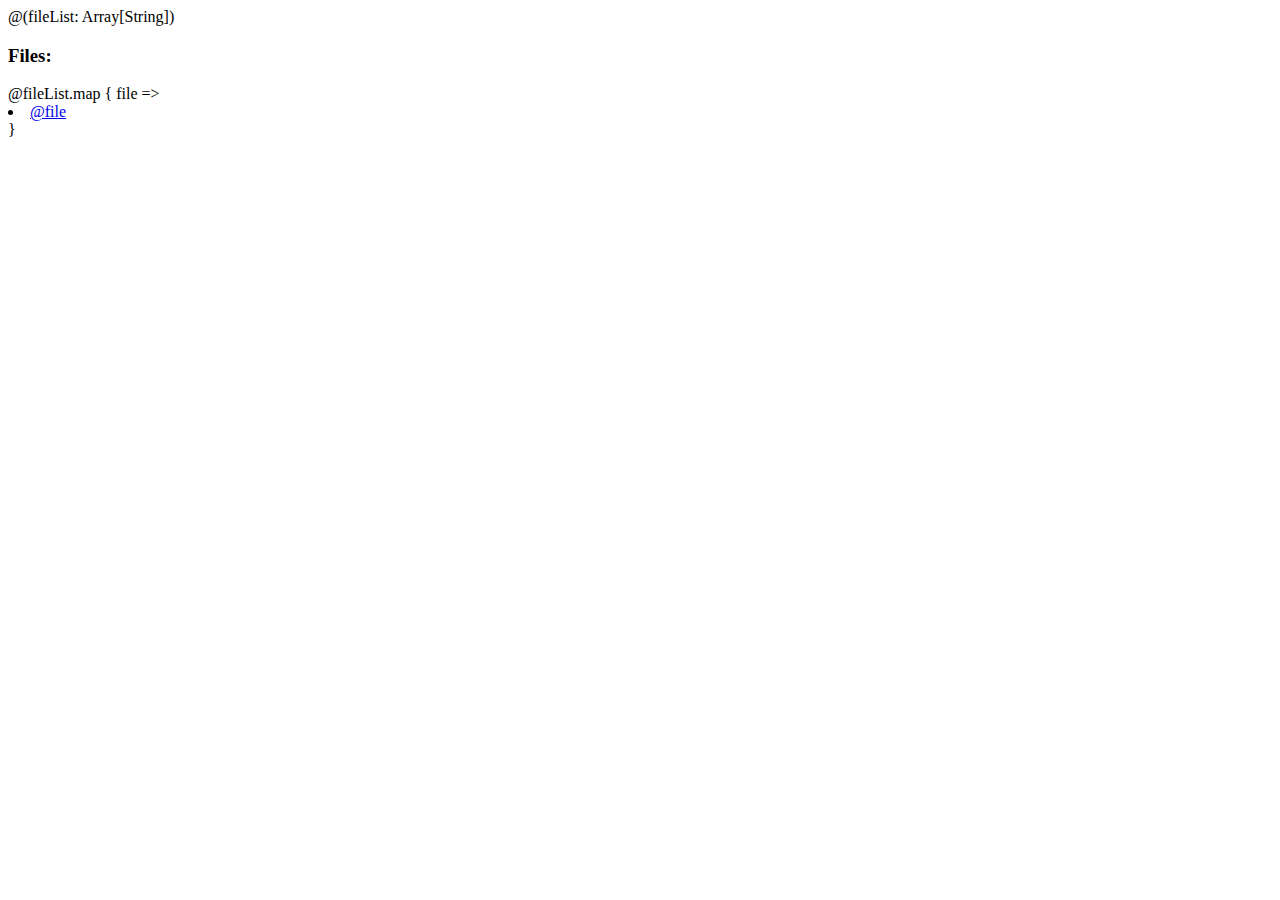
==== app/views/archive.scala.html @ eee3133d "Added in image fetching, unit tests, XMPP" ====
@(fileList: Array[String])

<!DOCTYPE html>
<html>
    <head>
        <meta charset="utf-8" />
        <link rel="stylesheet" media="screen" href="@routes.Assets.at("stylesheets/main.css")">
        <link rel="shortcut icon" type="image/png" href="@routes.Assets.at("images/favicon.ico")">
    </head>

    <body>
        <h3>Files:</h3>
        @fileList.map { file =>
            <li><a href="/media/@file">@file</a></li>
        }
    </body>
</html>
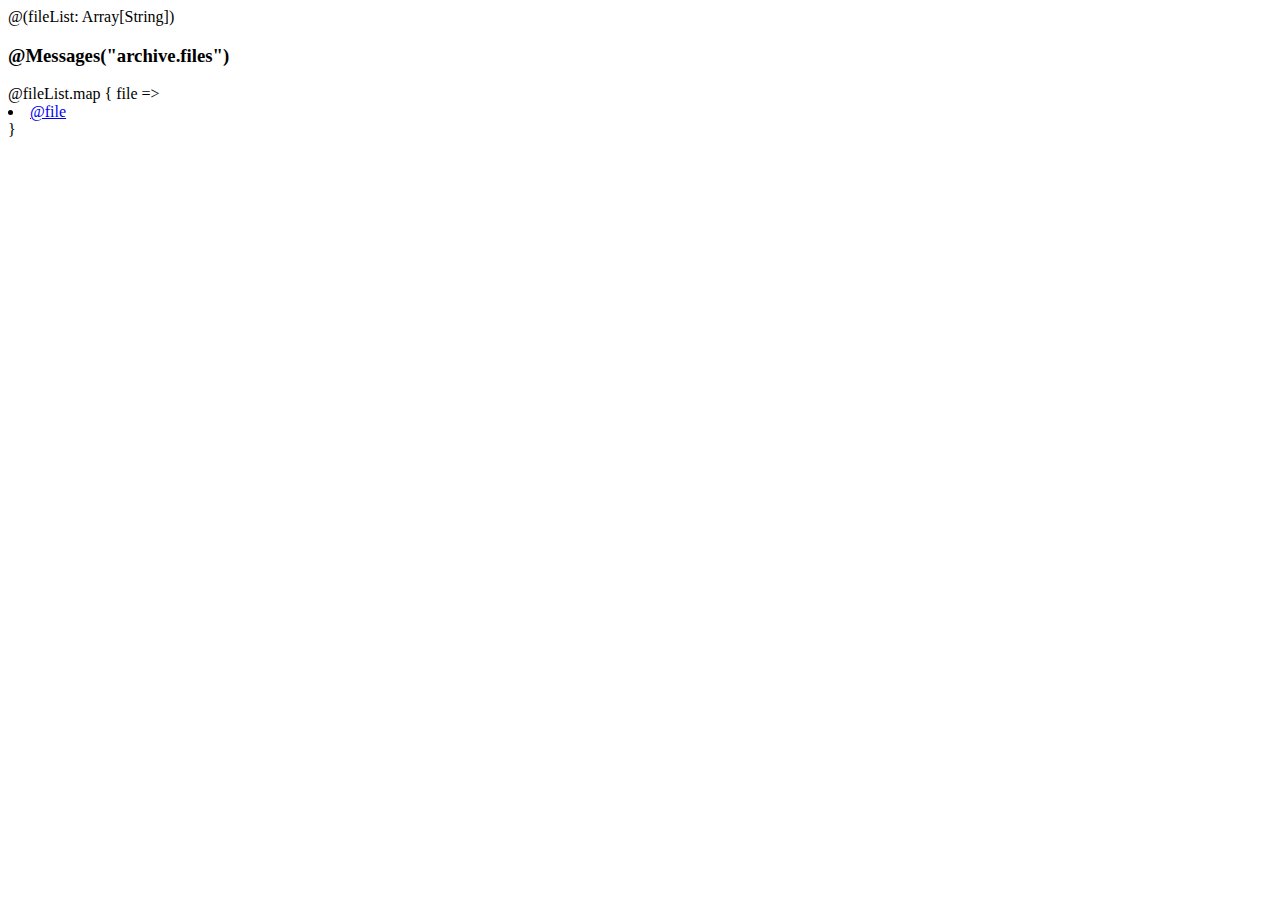
==== commit eaaeea94: "Added GPIO, last try before giving up on Model A" ====
--- a/app/views/archive.scala.html
+++ b/app/views/archive.scala.html
@@ -9,7 +9,7 @@
     </head>
 
     <body>
-        <h3>Files:</h3>
+        <h3>@Messages("archive.files")</h3>
         @fileList.map { file =>
             <li><a href="/media/@file">@file</a></li>
         }
